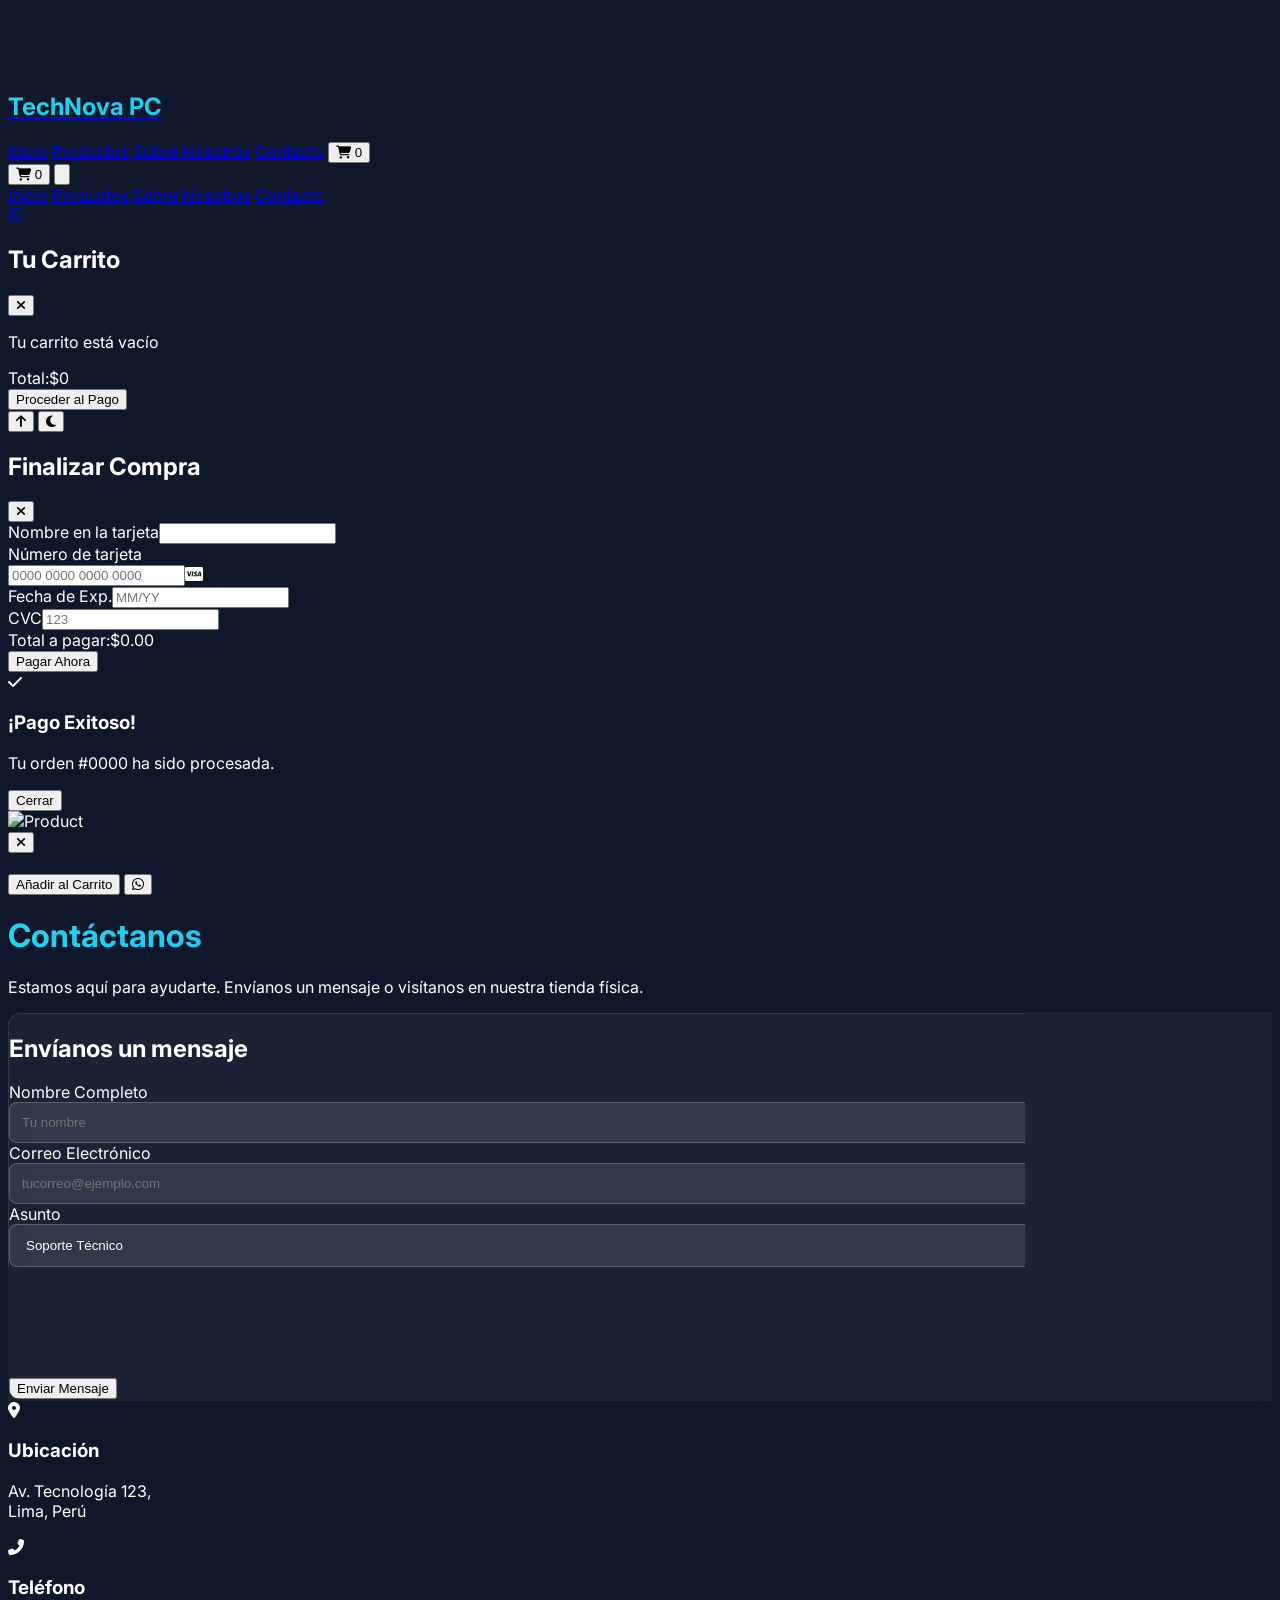
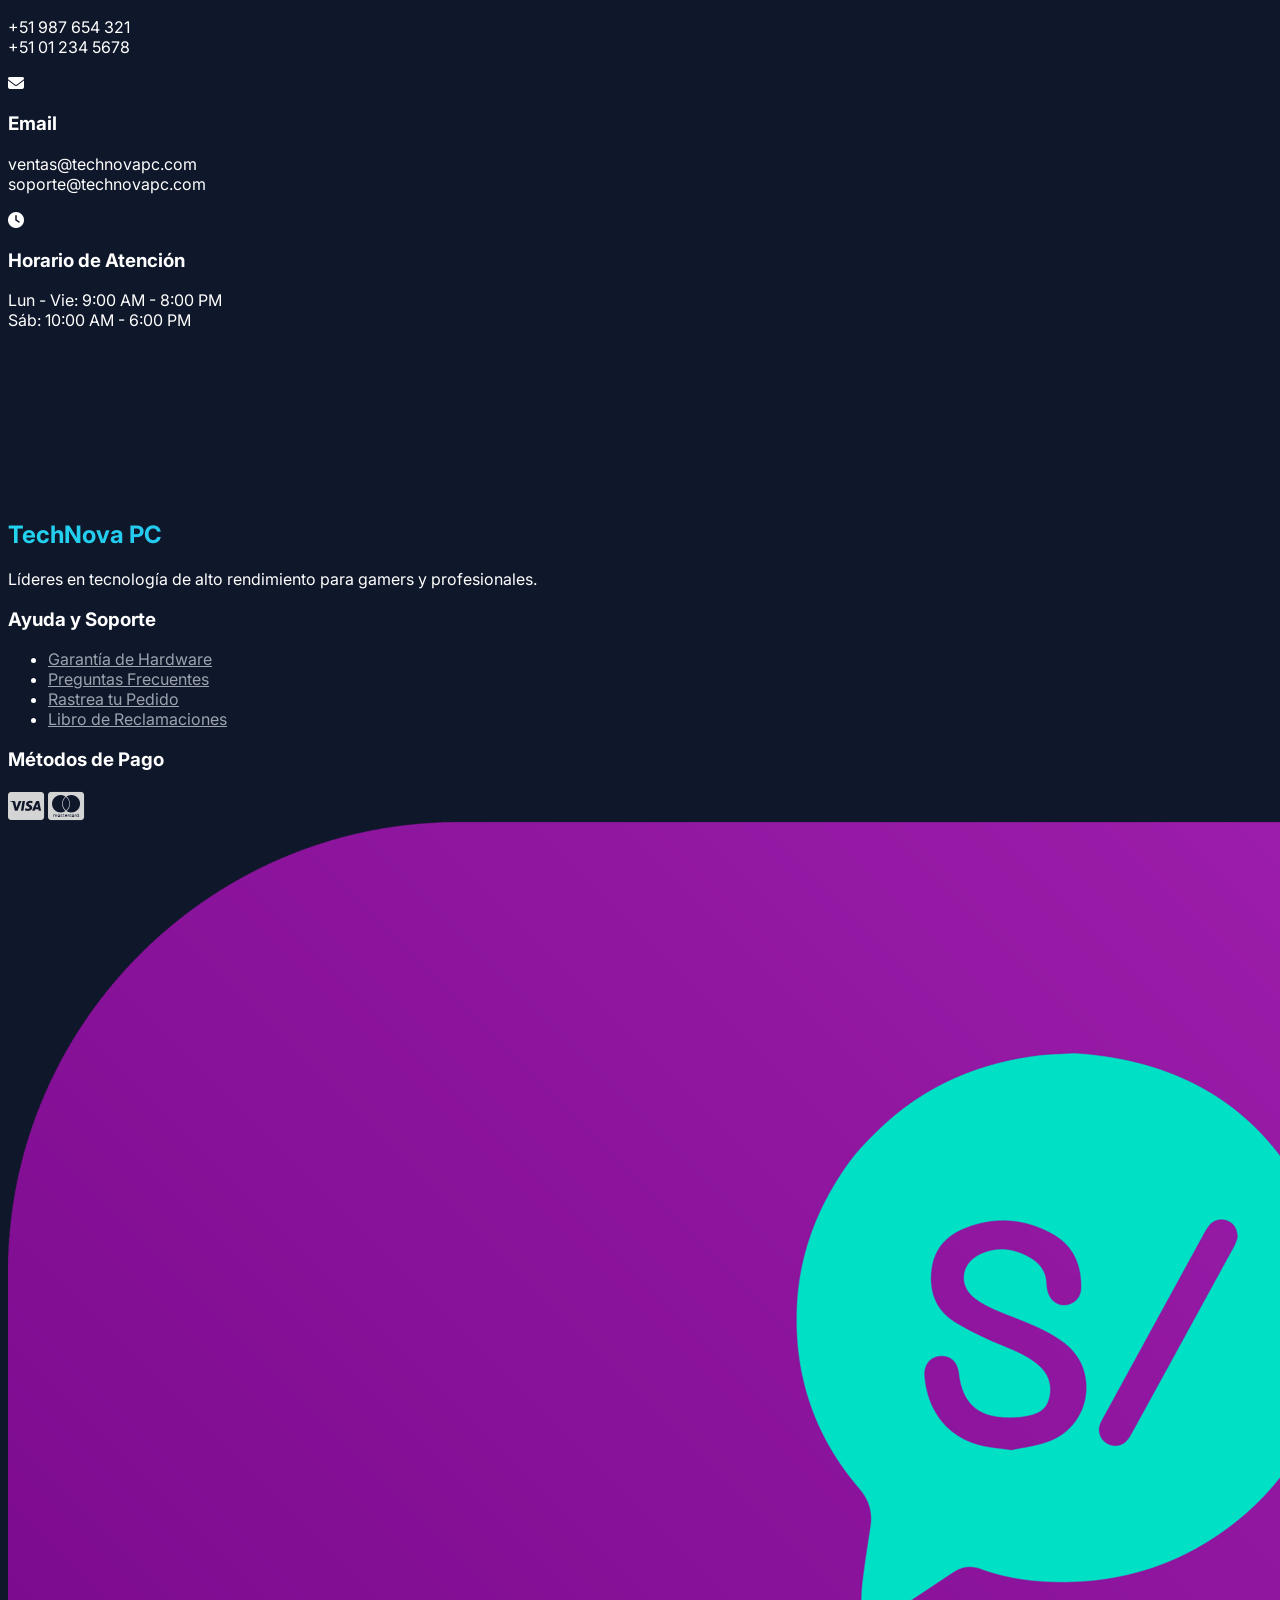
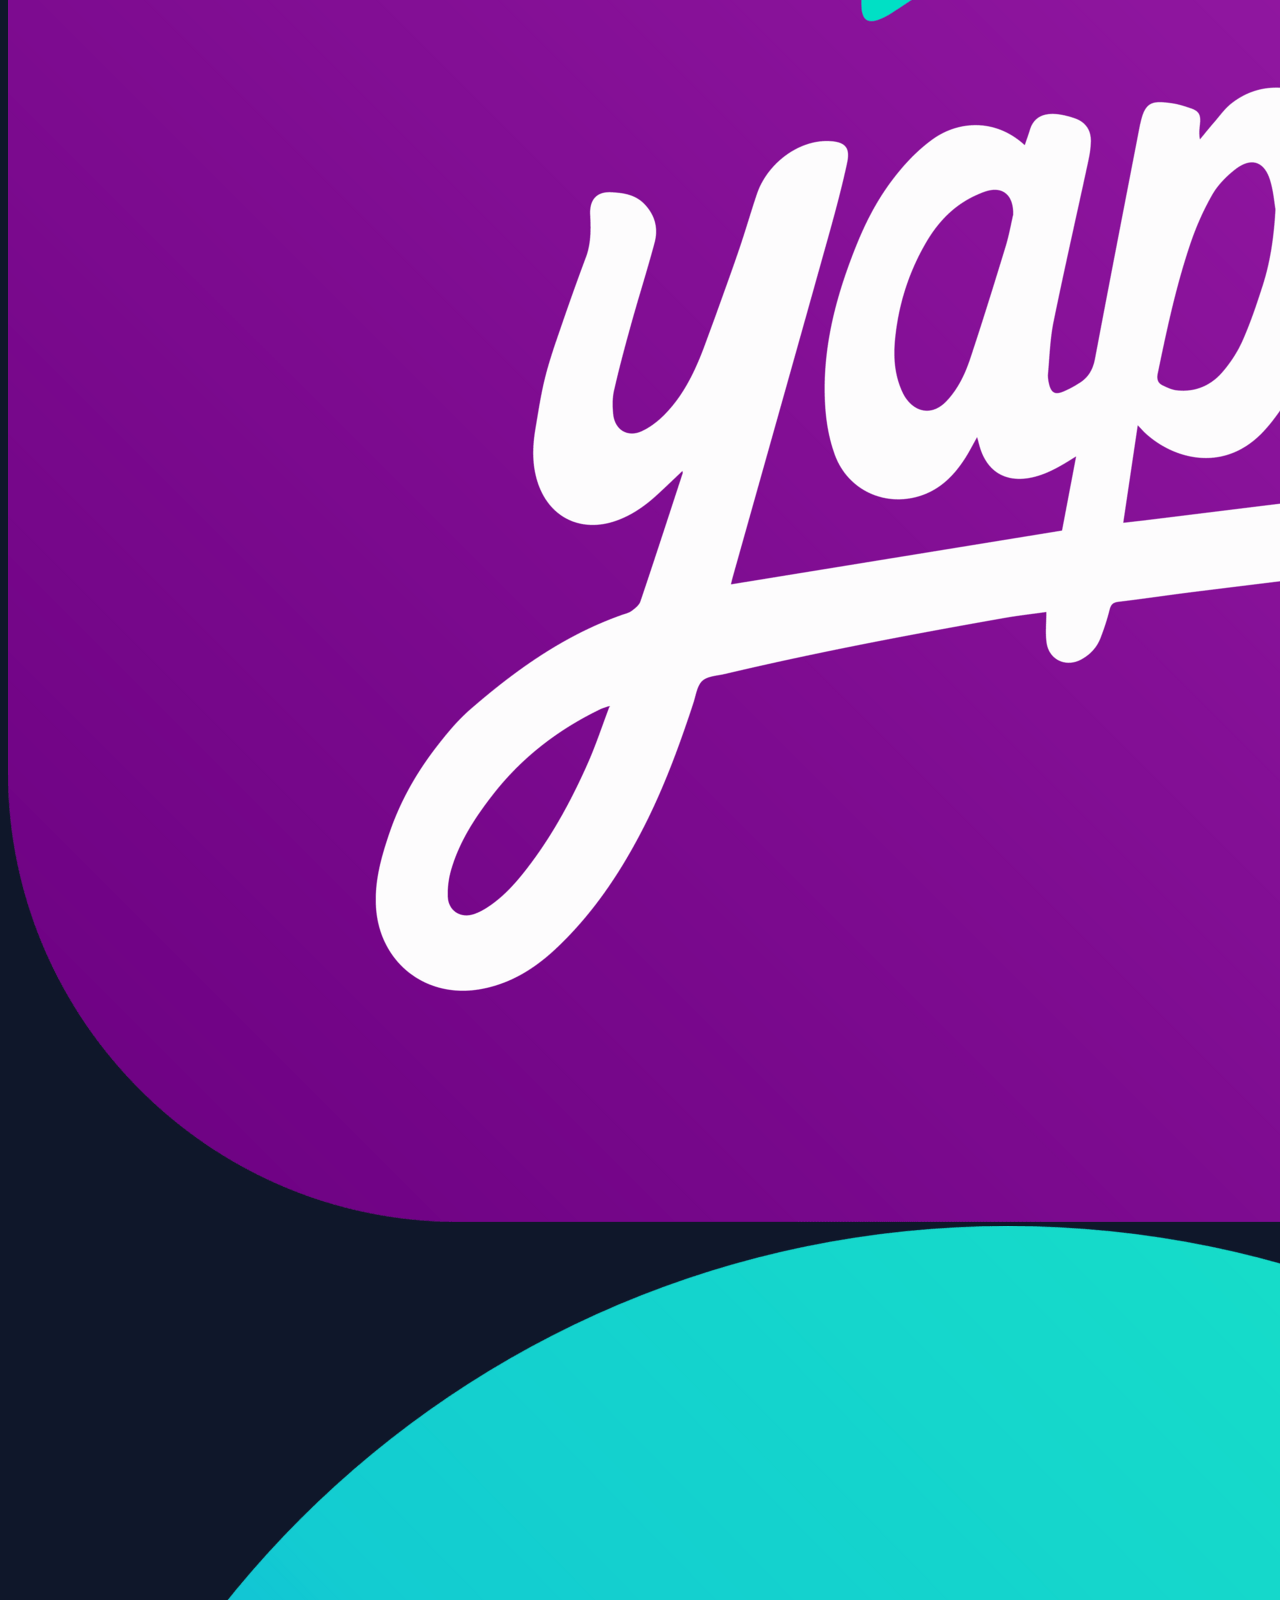
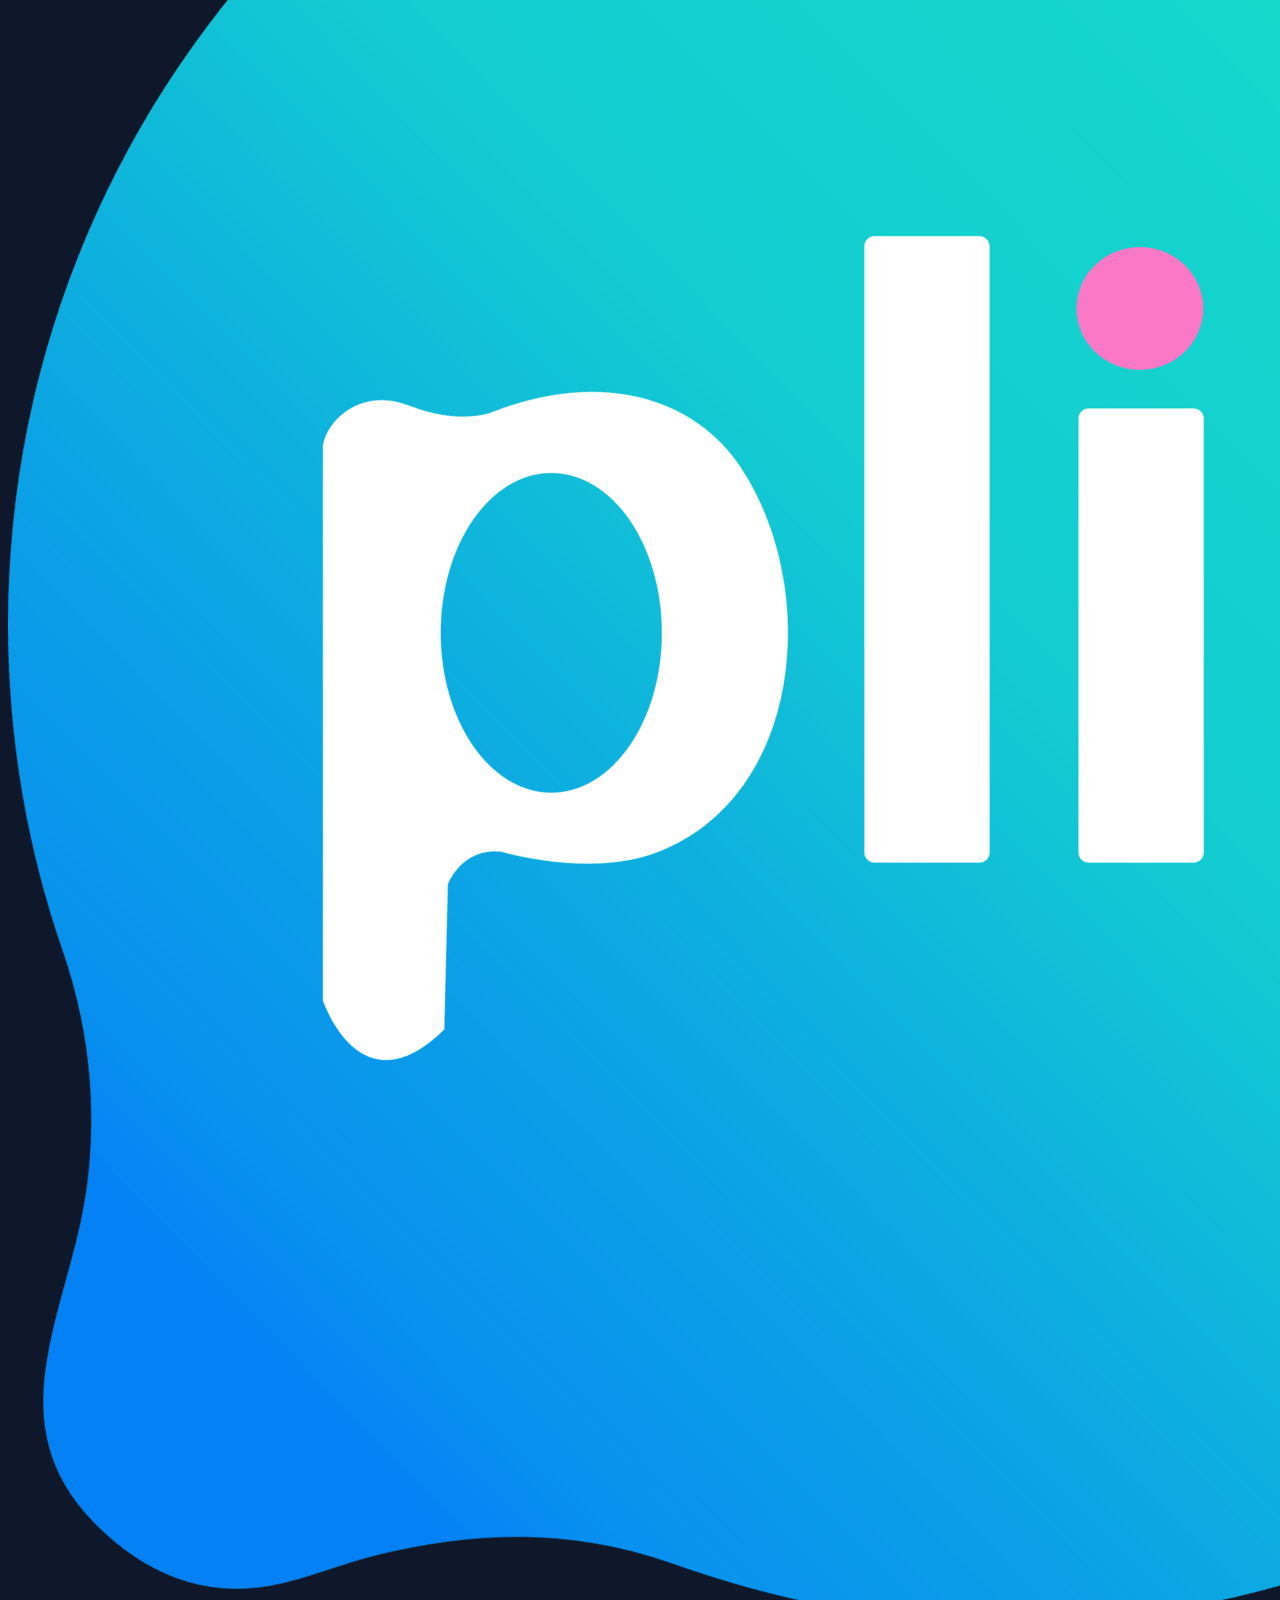
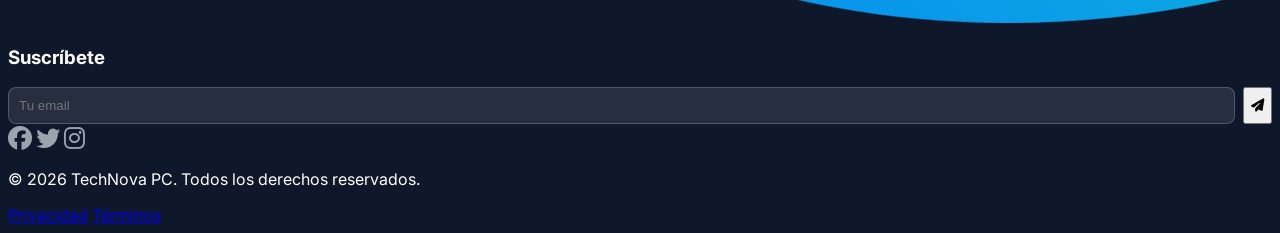
==== contacto.html @ ab7028e3 "Proyecto TechNova" ====
<!DOCTYPE html>
<html lang="es">
<head>
    <meta charset="UTF-8">
    <meta name="viewport" content="width=device-width, initial-scale=1.0">
    <title>Contacto - TechNova PC</title>
    <script src="https://cdn.tailwindcss.com"></script>
    <script>
        tailwind.config = {
            darkMode: 'class',
            theme: {
                extend: {
                    colors: {
                        'slate-900': '#0f172a',
                        'cyan-400': '#22d3ee',
                        'blue-500': '#3b82f6',
                    }
                }
            }
        }
    </script>
    <link rel="stylesheet" href="style.css">
    <link rel="stylesheet" href="https://cdnjs.cloudflare.com/ajax/libs/font-awesome/6.4.0/css/all.min.css" integrity="sha512-iecdLmaskl7CVkqkXNQ/ZH/XLlvWZOJyj7Yy7tcenmpD1ypASozpmT/E0iPtmFIB46ZmdtAc9eNBvH0H/ZpiBw==" crossorigin="anonymous" referrerpolicy="no-referrer" />
    
    <!-- Favicon -->
    <link rel="icon" type="image/png" href="https://cdn-icons-png.flaticon.com/512/689/689355.png">
    
    <!-- Open Graph / Redes Sociales -->
    <meta property="og:type" content="website">
    <meta property="og:title" content="Contacto - TechNova PC">
    <meta property="og:description" content="¿Tienes dudas? Contáctanos para asesoría personalizada o soporte técnico.">
    <meta property="og:image" content="https://images.unsplash.com/photo-1587202372775-e229f172b9d7?auto=format&fit=crop&w=1200&q=80">
</head>
<body class="bg-slate-900 text-white font-sans flex flex-col min-h-screen">
    <!-- Navbar -->
    <nav class="bg-slate-800 shadow-lg fixed w-full z-50 top-0">
        <div class="max-w-7xl mx-auto px-4 sm:px-6 lg:px-8">
            <div class="flex justify-between h-16">
                <div class="flex items-center">
                    <a href="index.html" class="flex-shrink-0">
                        <h1 class="text-2xl font-bold gradient-text">TechNova PC</h1>
                    </a>
                </div>
                <div class="hidden md:block">
                    <div class="ml-10 flex items-baseline space-x-4 h-16 items-center">
                        <a href="index.html" class="nav-link text-gray-300 hover:text-cyan-400 px-3 py-2 rounded-md text-sm font-medium transition-colors">Inicio</a>
                        <a href="productos.html" class="nav-link text-gray-300 hover:text-cyan-400 px-3 py-2 rounded-md text-sm font-medium transition-colors">Productos</a>
                        <a href="nosotros.html" class="nav-link text-gray-300 hover:text-cyan-400 px-3 py-2 rounded-md text-sm font-medium transition-colors">Sobre Nosotros</a>
                        <a href="contacto.html" class="nav-link text-gray-300 hover:text-cyan-400 px-3 py-2 rounded-md text-sm font-medium transition-colors">Contacto</a>
                        <button id="cart-btn" onclick="window.openCart()" class="relative text-gray-300 hover:text-cyan-400 px-3 py-2 rounded-md text-sm font-medium transition-colors">
                            <i class="fas fa-shopping-cart text-lg"></i>
                            <span id="cart-count" class="absolute -top-1 -right-1 bg-cyan-400 text-slate-900 text-xs font-bold rounded-full h-5 w-5 flex items-center justify-center hidden">0</span>
                        </button>
                    </div>
                </div>
                <div class="md:hidden flex items-center space-x-4">
                    <button id="mobile-cart-btn" onclick="window.openCart()" class="relative text-gray-300 hover:text-white">
                        <i class="fas fa-shopping-cart text-xl"></i>
                        <span id="mobile-cart-count" class="absolute -top-2 -right-2 bg-cyan-400 text-slate-900 text-xs font-bold rounded-full h-5 w-5 flex items-center justify-center hidden">0</span>
                    </button>
                    <button id="mobile-menu-button" onclick="window.toggleMobileMenu()" class="text-gray-300 hover:text-white">
                        <svg class="h-6 w-6" fill="none" viewBox="0 0 24 24" stroke="currentColor"><path stroke-linecap="round" stroke-linejoin="round" stroke-width="2" d="M4 6h16M4 12h16M4 18h16" /></svg>
                    </button>
                </div>
            </div>
        </div>
        <div id="mobile-menu" class="hidden md:hidden bg-slate-800 border-t border-slate-700">
            <div class="px-2 pt-2 pb-3 space-y-1 sm:px-3">
                <a href="index.html" class="block text-gray-300 hover:text-cyan-400 px-3 py-2 rounded-md text-base font-medium">Inicio</a>
                <a href="productos.html" class="block text-gray-300 hover:text-cyan-400 px-3 py-2 rounded-md text-base font-medium">Productos</a>
                <a href="nosotros.html" class="block text-gray-300 hover:text-cyan-400 px-3 py-2 rounded-md text-base font-medium">Sobre Nosotros</a>
                <a href="contacto.html" class="block text-gray-300 hover:text-cyan-400 px-3 py-2 rounded-md text-base font-medium">Contacto</a>
            </div>
        </div>
    </nav>

    <!-- UI Shared Components -->
    <a href="https://wa.me/+51991231599" target="_blank" class="fixed bottom-6 left-6 bg-green-500 text-white p-4 rounded-full shadow-lg z-50 hover:scale-110 transition-transform flex items-center justify-center"><i class="fab fa-whatsapp text-3xl"></i></a>
    <div id="cart-sidebar" class="fixed inset-0 z-[60] hidden">
        <div id="cart-backdrop" class="absolute inset-0 bg-black/50 backdrop-blur-sm transition-opacity"></div>
        <div class="absolute right-0 top-0 h-full w-full max-w-md bg-slate-800 shadow-2xl transform transition-transform duration-300 translate-x-full" id="cart-panel">
            <div class="flex flex-col h-full">
                <div class="flex justify-between items-center p-6 border-b border-slate-700">
                    <h2 class="text-xl font-bold text-white">Tu Carrito</h2>
                    <button onclick="window.closeCart()" class="text-gray-400 hover:text-white"><i class="fas fa-times text-xl"></i></button>
                </div>
                <div id="cart-items" class="flex-1 overflow-y-auto p-6 space-y-4"></div>
                <div class="p-6 border-t border-slate-700 bg-slate-900">
                    <div class="flex justify-between items-center mb-4"><span class="text-gray-400">Total:</span><span id="cart-total" class="text-2xl font-bold text-cyan-400">$0.00</span></div>
                    <button id="checkout-btn" class="w-full bg-cyan-400 text-slate-900 py-3 rounded-lg font-bold hover:bg-cyan-300 transition-colors shadow-lg shadow-cyan-400/20">Proceder al Pago</button>
                </div>
            </div>
        </div>
    </div>
    <div id="toast" class="fixed bottom-5 right-5 bg-cyan-400 text-slate-900 px-6 py-3 rounded-lg shadow-lg transform translate-y-20 opacity-0 transition-all duration-300 z-[70] font-semibold hidden"></div>
    <button id="back-to-top" class="fixed bottom-24 right-6 bg-slate-800 text-cyan-400 p-4 rounded-full shadow-2xl z-50 border border-slate-700 opacity-0 translate-y-10 transition-all duration-300 hover:bg-cyan-400 hover:text-slate-900"><i class="fas fa-arrow-up"></i></button>
    <button id="theme-toggle" class="fixed bottom-6 right-20 bg-slate-800 text-yellow-400 p-4 rounded-full shadow-lg z-50 border border-slate-700 hover:bg-slate-700 transition-colors"><i id="theme-icon" class="fas fa-moon text-xl"></i></button>

    <!-- Checkout Modal -->
    <div id="checkout-modal" class="fixed inset-0 z-[80] hidden">
        <div class="absolute inset-0 bg-slate-900/90 backdrop-blur-sm"></div>
        <div class="absolute inset-0 flex items-center justify-center p-4">
            <div id="checkout-content" class="bg-slate-800 rounded-2xl w-full max-w-lg shadow-2xl transform transition-all scale-95 opacity-0 border border-slate-700">
                <div class="p-8">
                    <div class="flex justify-between items-center mb-6">
                        <h2 class="text-2xl font-bold text-white">Finalizar Compra</h2>
                        <button id="close-checkout" class="text-gray-400 hover:text-white"><i class="fas fa-times text-xl"></i></button>
                    </div>
                    <form id="payment-form" class="space-y-4">
                        <div><label class="block text-sm font-medium text-gray-400 mb-1">Nombre en la tarjeta</label><input type="text" class="w-full bg-slate-700 border border-slate-600 rounded-lg px-4 py-2 text-white focus:outline-none focus:border-cyan-400" required></div>
                        <div><label class="block text-sm font-medium text-gray-400 mb-1">Número de tarjeta</label><div class="relative"><input type="text" class="w-full bg-slate-700 border border-slate-600 rounded-lg px-4 py-2 pl-10 text-white focus:outline-none focus:border-cyan-400" placeholder="0000 0000 0000 0000" maxlength="19" required><i class="fab fa-cc-visa absolute left-3 top-2.5 text-gray-400"></i></div></div>
                        <div class="grid grid-cols-2 gap-4">
                            <div><label class="block text-sm font-medium text-gray-400 mb-1">Fecha de Exp.</label><input type="text" class="w-full bg-slate-700 border border-slate-600 rounded-lg px-4 py-2 text-white focus:outline-none focus:border-cyan-400" placeholder="MM/YY" maxlength="5" required></div>
                            <div><label class="block text-sm font-medium text-gray-400 mb-1">CVC</label><input type="text" class="w-full bg-slate-700 border border-slate-600 rounded-lg px-4 py-2 text-white focus:outline-none focus:border-cyan-400" placeholder="123" maxlength="3" required></div>
                        </div>
                        <div class="pt-4 flex justify-between items-center"><span class="text-gray-400">Total a pagar:</span><span id="checkout-total" class="text-2xl font-bold text-cyan-400">$0.00</span></div>
                        <button type="submit" id="pay-btn" class="w-full bg-cyan-400 text-slate-900 py-3 rounded-lg font-bold hover:bg-cyan-300 transition-colors mt-4">Pagar Ahora</button>
                    </form>
                    <div id="payment-success" class="hidden text-center py-8">
                        <div class="w-20 h-20 bg-green-500 rounded-full flex items-center justify-center mx-auto mb-6"><i class="fas fa-check text-4xl text-white"></i></div>
                        <h3 class="text-2xl font-bold text-white mb-2">¡Pago Exitoso!</h3>
                        <p class="text-gray-400 mb-6">Tu orden <span id="order-id" class="text-cyan-400 font-mono font-bold">#0000</span> ha sido procesada.</p>
                        <button onclick="window.closeCheckout()" class="bg-slate-700 text-white px-6 py-2 rounded-lg hover:bg-slate-600 transition-colors">Cerrar</button>
                    </div>
                </div>
            </div>
        </div>
    </div>

    <!-- Product Modal -->
    <div id="product-modal" class="fixed inset-0 z-[100] hidden">
        <div id="modal-backdrop" class="absolute inset-0 bg-slate-900/90 backdrop-blur-sm transition-opacity"></div>
        <div class="absolute inset-0 flex items-center justify-center p-4">
            <div id="modal-content" class="bg-slate-800 rounded-2xl w-full max-w-4xl shadow-2xl flex flex-col md:flex-row overflow-hidden transform transition-all scale-95 opacity-0 border border-slate-700 max-h-[90vh]">
                <div class="w-full md:w-1/2 relative bg-white/5"><img id="modal-image" src="" class="w-full h-64 md:h-full object-cover" alt="Product"></div>
                <div class="w-full md:w-1/2 p-8 flex flex-col overflow-y-auto">
                    <div class="flex justify-between items-start mb-4">
                        <span id="modal-category" class="text-cyan-400 text-sm font-bold uppercase tracking-wider"></span>
                        <button id="close-modal" class="text-gray-400 hover:text-white"><i class="fas fa-times text-xl"></i></button>
                    </div>
                    <h2 id="modal-title" class="text-3xl font-bold text-white mb-2"></h2>
                    <p id="modal-price" class="text-2xl font-bold text-cyan-400 mb-6"></p>
                    <p id="modal-description" class="text-gray-300 mb-6 leading-relaxed"></p>
                    <ul id="modal-specs" class="space-y-2 mb-8 text-gray-400 text-sm"></ul>
                    <div class="mt-auto flex space-x-4">
                        <button id="modal-add-cart" class="flex-1 bg-cyan-400 text-slate-900 py-3 rounded-lg font-bold hover:bg-cyan-300 transition-colors shadow-lg shadow-cyan-400/20">Añadir al Carrito</button>
                        <button id="modal-whatsapp-query" class="px-4 py-3 border border-slate-600 rounded-lg text-white hover:bg-slate-700 transition-colors"><i class="fab fa-whatsapp text-xl"></i></button>
                    </div>
                </div>
            </div>
        </div>
    </div>

    <!-- Header Contacto -->
    <header class="bg-slate-800 py-12 shadow-md">
        <div class="max-w-7xl mx-auto px-4 sm:px-6 lg:px-8 text-center">
            <h1 class="text-3xl md:text-5xl font-bold gradient-text mb-6">Contáctanos</h1>
            <p class="text-gray-400 max-w-2xl mx-auto">
                Estamos aquí para ayudarte. Envíanos un mensaje o visítanos en nuestra tienda física.
            </p>
        </div>
    </header>

    <!-- Contenido Principal -->
    <main class="flex-grow py-16 section-reveal">
        <div class="max-w-7xl mx-auto px-4 sm:px-6 lg:px-8">
            <div class="grid grid-cols-1 lg:grid-cols-2 gap-12">
                <!-- Formulario de Contacto -->
                <div class="glass-card p-8">
                    <h2 class="text-2xl font-bold mb-6 text-white">Envíanos un mensaje</h2>
                    <form id="contact-form" action="#" method="POST" class="space-y-6">
                        <div>
                            <label for="name" class="block text-sm font-medium text-gray-300 mb-2">Nombre Completo</label>
                            <input type="text" id="name" name="name" class="form-input" placeholder="Tu nombre" required>
                        </div>
                        <div>
                            <label for="email" class="block text-sm font-medium text-gray-300 mb-2">Correo Electrónico</label>
                            <input type="email" id="email" name="email" class="form-input" placeholder="tucorreo@ejemplo.com" required>
                        </div>
                        <div>
                            <label for="subject" class="block text-sm font-medium text-gray-300 mb-2">Asunto</label>
                            <select id="subject" name="subject" class="form-input">
                                <option value="soporte">Soporte Técnico</option>
                                <option value="ventas">Ventas</option>
                                <option value="garantia">Garantía</option>
                                <option value="otro">Otro</option>
                            </select>
                        </div>
                        <div>
                            <label for="message" class="block text-sm font-medium text-gray-300 mb-2">Mensaje</label>
                            <textarea id="message" name="message" rows="4" class="form-input" placeholder="¿En qué podemos ayudarte?" required></textarea>
                        </div>
                        <button type="submit" class="w-full bg-cyan-400 text-slate-900 py-3 rounded-lg font-bold btn-hover text-lg">
                            Enviar Mensaje
                        </button>
                    </form>
                </div>

                <!-- Información y Mapa -->
                <div class="space-y-8">
                    <!-- Información de Contacto -->
                    <div class="grid grid-cols-1 md:grid-cols-2 gap-6">
                        <div class="bg-slate-800 p-6 rounded-lg shadow-lg">
                            <div class="text-cyan-400 text-3xl mb-4">
                                <i class="fas fa-map-marker-alt"></i>
                            </div>
                            <h3 class="text-lg font-bold mb-2">Ubicación</h3>
                            <p class="text-gray-400">Av. Tecnología 123,<br>Lima, Perú</p>
                        </div>
                        <div class="bg-slate-800 p-6 rounded-lg shadow-lg">
                            <div class="text-cyan-400 text-3xl mb-4">
                                <i class="fas fa-phone-alt"></i>
                            </div>
                            <h3 class="text-lg font-bold mb-2">Teléfono</h3>
                            <p class="text-gray-400">+51 987 654 321<br>+51 01 234 5678</p>
                        </div>
                        <div class="bg-slate-800 p-6 rounded-lg shadow-lg">
                            <div class="text-cyan-400 text-3xl mb-4">
                                <i class="fas fa-envelope"></i>
                            </div>
                            <h3 class="text-lg font-bold mb-2">Email</h3>
                            <p class="text-gray-400">ventas@technovapc.com<br>soporte@technovapc.com</p>
                        </div>
                        <div class="bg-slate-800 p-6 rounded-lg shadow-lg">
                            <div class="text-cyan-400 text-3xl mb-4">
                                <i class="fas fa-clock"></i>
                            </div>
                            <h3 class="text-lg font-bold mb-2">Horario de Atención</h3>
                            <p class="text-gray-400">Lun - Vie: 9:00 AM - 8:00 PM<br>Sáb: 10:00 AM - 6:00 PM</p>
                        </div>
                    </div>

                    <!-- Mapa Real -->
                    <div class="bg-slate-800 rounded-lg overflow-hidden shadow-lg h-80 relative group">
                        <iframe 
                            src="https://www.google.com/maps/embed?pb=!1m18!1m12!1m3!1d15606.3150532298!2d-77.0365256!3d-12.0621065!2m3!1f0!2f0!3f0!3m2!1i1024!2i768!4f13.1!3m3!1m2!1s0x9105c8c6db2460e1%3A0x633d7d0a28399564!2sWilson%2C%20Lima!5e0!3m2!1ses!2spe!4v1700000000000!5m2!1ses!2spe" 
                            width="100%" 
                            height="100%" 
                            style="border:0;" 
                            allowfullscreen="" 
                            loading="lazy" 
                            referrerpolicy="no-referrer-when-downgrade"
                            class="grayscale contrast-125 group-hover:grayscale-0 transition-all duration-500">
                        </iframe>
                    </div>
                </div>
            </div>
        </div>
    </main>

    <!-- Footer -->
    <footer class="bg-slate-800 pt-16 pb-8 border-t border-slate-700 mt-auto">
        <div class="max-w-7xl mx-auto px-4 sm:px-6 lg:px-8">
            <div class="grid grid-cols-1 md:grid-cols-2 lg:grid-cols-4 gap-12 mb-12">
                <div>
                    <h2 class="text-2xl font-bold gradient-text mb-4">TechNova PC</h2>
                    <p class="text-gray-400 mb-6">Líderes en tecnología de alto rendimiento para gamers y profesionales.</p>
                </div>
                <div>
                    <h3 class="text-lg font-semibold text-white mb-4">Ayuda y Soporte</h3>
                    <ul class="space-y-3">
                        <li><a href="#" class="footer-link">Garantía de Hardware</a></li>
                        <li><a href="#" class="footer-link">Preguntas Frecuentes</a></li>
                        <li><a href="#" class="footer-link">Rastrea tu Pedido</a></li>
                        <li><a href="#" class="footer-link">Libro de Reclamaciones</a></li>
                    </ul>
                </div>
                <div>
                    <h3 class="text-lg font-semibold text-white mb-4">Métodos de Pago</h3>
                    <div class="flex items-center space-x-4 mb-6">
                        <i class="fab fa-cc-visa payment-icon" title="Visa"></i>
                        <i class="fab fa-cc-mastercard payment-icon" title="Mastercard"></i>
                        <img src="img/yape.png" alt="Yape" class="h-8 w-auto grayscale hover:grayscale-0 transition-all cursor-pointer rounded" title="Yape">
                        <img src="img/plin.png" alt="Plin" class="h-8 w-auto grayscale hover:grayscale-0 transition-all cursor-pointer rounded" title="Plin">
                    </div>
                </div>
                <div>
                    <h3 class="text-lg font-semibold text-white mb-4">Suscríbete</h3>
                    <form class="newsletter-form flex gap-2 mb-6">
                        <input type="email" placeholder="Tu email" class="newsletter-input bg-slate-700 border-none rounded-lg px-4 py-2 w-full text-white focus:ring-2 focus:ring-cyan-400" required>
                        <button type="submit" class="bg-cyan-400 text-slate-900 px-4 py-2 rounded-lg font-bold">
                            <i class="fas fa-paper-plane"></i>
                        </button>
                    </form>
                    <div class="flex space-x-4">
                        <a href="#" class="social-icon"><i class="fab fa-facebook"></i></a>
                        <a href="#" class="social-icon"><i class="fab fa-twitter"></i></a>
                        <a href="#" class="social-icon"><i class="fab fa-instagram"></i></a>
                    </div>
                </div>
            </div>
            <div class="border-t border-slate-700 pt-8 flex flex-col md:flex-row justify-between items-center">
                <p class="text-gray-500 text-sm">© <span id="current-year">2026</span> TechNova PC. Todos los derechos reservados.</p>
                <div class="flex space-x-6 mt-4 md:mt-0 text-gray-500 text-sm">
                    <a href="#" class="hover:text-cyan-400 transition-colors">Privacidad</a>
                    <a href="#" class="hover:text-cyan-400 transition-colors">Términos</a>
                </div>
            </div>
        </div>
    </footer>

    <script src="data.js"></script>
    <script src="script.js"></script>
</body>
</html>
---- style.css ----
/* Custom styles for TechNova PC */
@import url('https://fonts.googleapis.com/css2?family=Inter:wght@400;500;600;700&display=swap');

html {
    scroll-behavior: smooth;
}

body {
    background-color: #0f172a;
    color: white;
    font-family: 'Inter', sans-serif;
    padding-top: 64px; /* Altura del navbar para evitar solapamiento */
}

.gradient-text {
    background: linear-gradient(to right, #22d3ee, #3b82f6);
    -webkit-background-clip: text;
    -webkit-text-fill-color: transparent;
    background-clip: text;
}

.card-hover {
    transition: transform 0.3s ease, box-shadow 0.3s ease;
}

.card-hover:hover {
    transform: translateY(-5px);
    box-shadow: 0 10px 25px rgba(34, 211, 238, 0.3);
}

.btn-hover {
    transition: background-color 0.3s ease;
}

.btn-hover:hover {
    background-color: #22d3ee;
}

/* Glassmorphism effect for product cards */
.glass-card {
    background: rgba(255, 255, 255, 0.05);
    backdrop-filter: blur(10px);
    -webkit-backdrop-filter: blur(10px);
    border: 1px solid rgba(255, 255, 255, 0.1);
    border-radius: 12px;
    overflow: hidden;
    transition: transform 0.3s ease, box-shadow 0.3s ease;
}

.glass-card:hover {
    transform: translateY(-5px);
    box-shadow: 0 8px 32px 0 rgba(31, 38, 135, 0.37);
    border: 1px solid rgba(255, 255, 255, 0.2);
}

/* Responsive image optimization */
.product-image {
    width: 100%;
    height: 200px;
    object-fit: cover;
}

/* Retina display support */
@media (-webkit-min-device-pixel-ratio: 2), (min-resolution: 192dpi) {
    .product-image {
        /* In a real scenario, you would swap the image source here using srcset or similar techniques */
        /* For this CSS, we ensure high quality rendering */
        image-rendering: -webkit-optimize-contrast;
    }
}

/* Form validation styles */
.form-input {
    background: rgba(255, 255, 255, 0.1);
    border: 1px solid rgba(255, 255, 255, 0.2);
    border-radius: 8px;
    padding: 12px;
    color: white;
    width: 100%;
    transition: border-color 0.3s ease, box-shadow 0.3s ease;
}

.form-input:focus {
    outline: none;
    border-color: #22d3ee;
    box-shadow: 0 0 0 2px rgba(34, 211, 238, 0.2);
}

.form-input:invalid:not(:placeholder-shown) {
    border-color: #ef4444;
}

/* Fix for Select Options visibility */
select.form-input option {
    background-color: #1e293b;
    color: white;
    padding: 10px;
}

/* Newsletter subscription */
.newsletter-form {
    display: flex;
    flex-direction: column;
    gap: 0.5rem;
}

@media (min-width: 640px) {
    .newsletter-form {
        flex-direction: row;
    }
}

.newsletter-input {
    flex: 1;
    background: rgba(255, 255, 255, 0.1);
    border: 1px solid rgba(255, 255, 255, 0.2);
    border-radius: 8px;
    padding: 10px;
    color: white;
}

.newsletter-input:focus {
    outline: none;
    border-color: #22d3ee;
}

.newsletter-btn {
    background: #22d3ee;
    color: #0f172a;
    border: none;
    border-radius: 8px;
    padding: 10px 20px;
    cursor: pointer;
    font-weight: 600;
    transition: background-color 0.3s ease;
}

.newsletter-btn:hover {
    background: #0891b2;
}

/* Footer Styles */
.footer-link {
    color: #9ca3af;
    transition: color 0.3s ease;
}

.footer-link:hover {
    color: #22d3ee;
}

.social-icon {
    font-size: 1.5rem;
    color: #9ca3af;
    transition: color 0.3s ease;
}

.social-icon:hover {
    color: #22d3ee;
}

/* Payment Icons */
.payment-icon {
    font-size: 2rem;
    color: #cbd5e1;
    filter: grayscale(100%);
    transition: all 0.3s ease;
    cursor: pointer;
}

.payment-icon:hover {
    filter: grayscale(0%);
}

.fa-cc-visa:hover {
    color: #1a1f71 !important; /* Visa Blue */
}

.fa-cc-mastercard:hover {
    color: #eb001b !important; /* Mastercard Red */
}

.payment-method-custom {
    height: 24px;
    display: flex;
    align-items: center;
    justify-content: center;
    min-width: 45px;
    letter-spacing: 0.5px;
}

/* Team Member Photo */
.team-photo {
    width: 150px;
    height: 150px;
    border-radius: 50%;
    object-fit: cover;
    border: 4px solid #22d3ee;
    margin-bottom: 1rem;
}

/* --- Animations --- */

/* Floating Animation */
@keyframes float {
    0% { transform: translateY(0px); }
    50% { transform: translateY(-20px); }
    100% { transform: translateY(0px); }
}

.animate-float {
    animation: float 6s ease-in-out infinite;
}

/* Blob Background Animation */
@keyframes blob {
    0% { transform: translate(0px, 0px) scale(1); }
    33% { transform: translate(30px, -50px) scale(1.1); }
    66% { transform: translate(-20px, 20px) scale(0.9); }
    100% { transform: translate(0px, 0px) scale(1); }
}

.animate-blob {
    animation: blob 7s infinite;
}

.animation-delay-2000 { animation-delay: 2s; }
.animation-delay-4000 { animation-delay: 4s; }

/* Infinite Scroll (Marquee) */
@keyframes scroll {
    0% { transform: translateX(0); }
    100% { transform: translateX(-50%); }
}

.animate-scroll {
    animation: scroll 20s linear infinite;
    width: max-content; /* Ensure container fits all items */
}

/* Scroll Reveal (Fade In Up) */
.section-reveal {
    opacity: 0;
    transform: translateY(50px);
    transition: all 1s ease-out;
}

.section-reveal.active {
    opacity: 1;
    transform: translateY(0);
}

/* Light Mode Support */
body.light-mode {
    background-color: #f8fafc;
    color: #0f172a;
}

body.light-mode .bg-slate-800,
body.light-mode .bg-slate-900 {
    background-color: #ffffff;
}

body.light-mode .bg-slate-700 {
    background-color: #f1f5f9;
}

body.light-mode .text-white {
    color: #1e293b;
}

body.light-mode .text-gray-300,
body.light-mode .text-gray-400 {
    color: #475569;
}

body.light-mode .glass-card {
    background: rgba(255, 255, 255, 0.8);
    border: 1px solid rgba(0, 0, 0, 0.05);
    box-shadow: 0 4px 6px -1px rgb(0 0 0 / 0.1);
}

body.light-mode .border-slate-700,
body.light-mode .border-slate-800 {
    border-color: #e2e8f0;
}

/* Sale Badges */
.badge-sale {
    background: linear-gradient(135deg, #ef4444 0%, #b91c1c 100%);
    box-shadow: 0 4px 15px rgba(239, 68, 68, 0.4);
}

.badge-hot {
    background: linear-gradient(135deg, #f59e0b 0%, #d97706 100%);
    box-shadow: 0 4px 15px rgba(245, 158, 11, 0.4);
}

.badge-new {
    background: linear-gradient(135deg, #10b981 0%, #059669 100%);
    box-shadow: 0 4px 15px rgba(16, 185, 129, 0.4);
}

/* Cart Shake Animation */
@keyframes cart-jump {
    0% { transform: scale(1); }
    30% { transform: scale(1.4) rotate(-15deg); }
    50% { transform: scale(1.4) rotate(15deg); }
    70% { transform: scale(1.4) rotate(-15deg); }
    100% { transform: scale(1); }
}

.cart-animate {
    animation: cart-jump 0.5s ease-in-out;
}

/* Flex alignment for product cards to keep buttons at the bottom */
.glass-card {
    display: flex;
    flex-direction: column;
    height: 100%;
}

.glass-card .p-6, .glass-card .p-5 {
    display: flex;
    flex-direction: column;
    flex-grow: 1;
}

.glass-card button.w-full, .glass-card .add-to-cart-btn {
    margin-top: auto;
}

/* Skeleton Loader */
.skeleton {
    background: #1e293b;
    background: linear-gradient(110deg, #1e293b 8%, #334155 18%, #1e293b 33%);
    border-radius: 12px;
    background-size: 200% 100%;
    animation: 1.5s shine linear infinite;
}

@keyframes shine {
    to {
        background-position-x: -200%;
    }
}

.skeleton-image { height: 200px; width: 100%; }
.skeleton-title { height: 24px; width: 80%; margin: 20px 0 10px 20px; }
.skeleton-text { height: 16px; width: 60%; margin: 0 0 20px 20px; }
.skeleton-footer { height: 32px; width: 90%; margin: 10px auto 20px; }
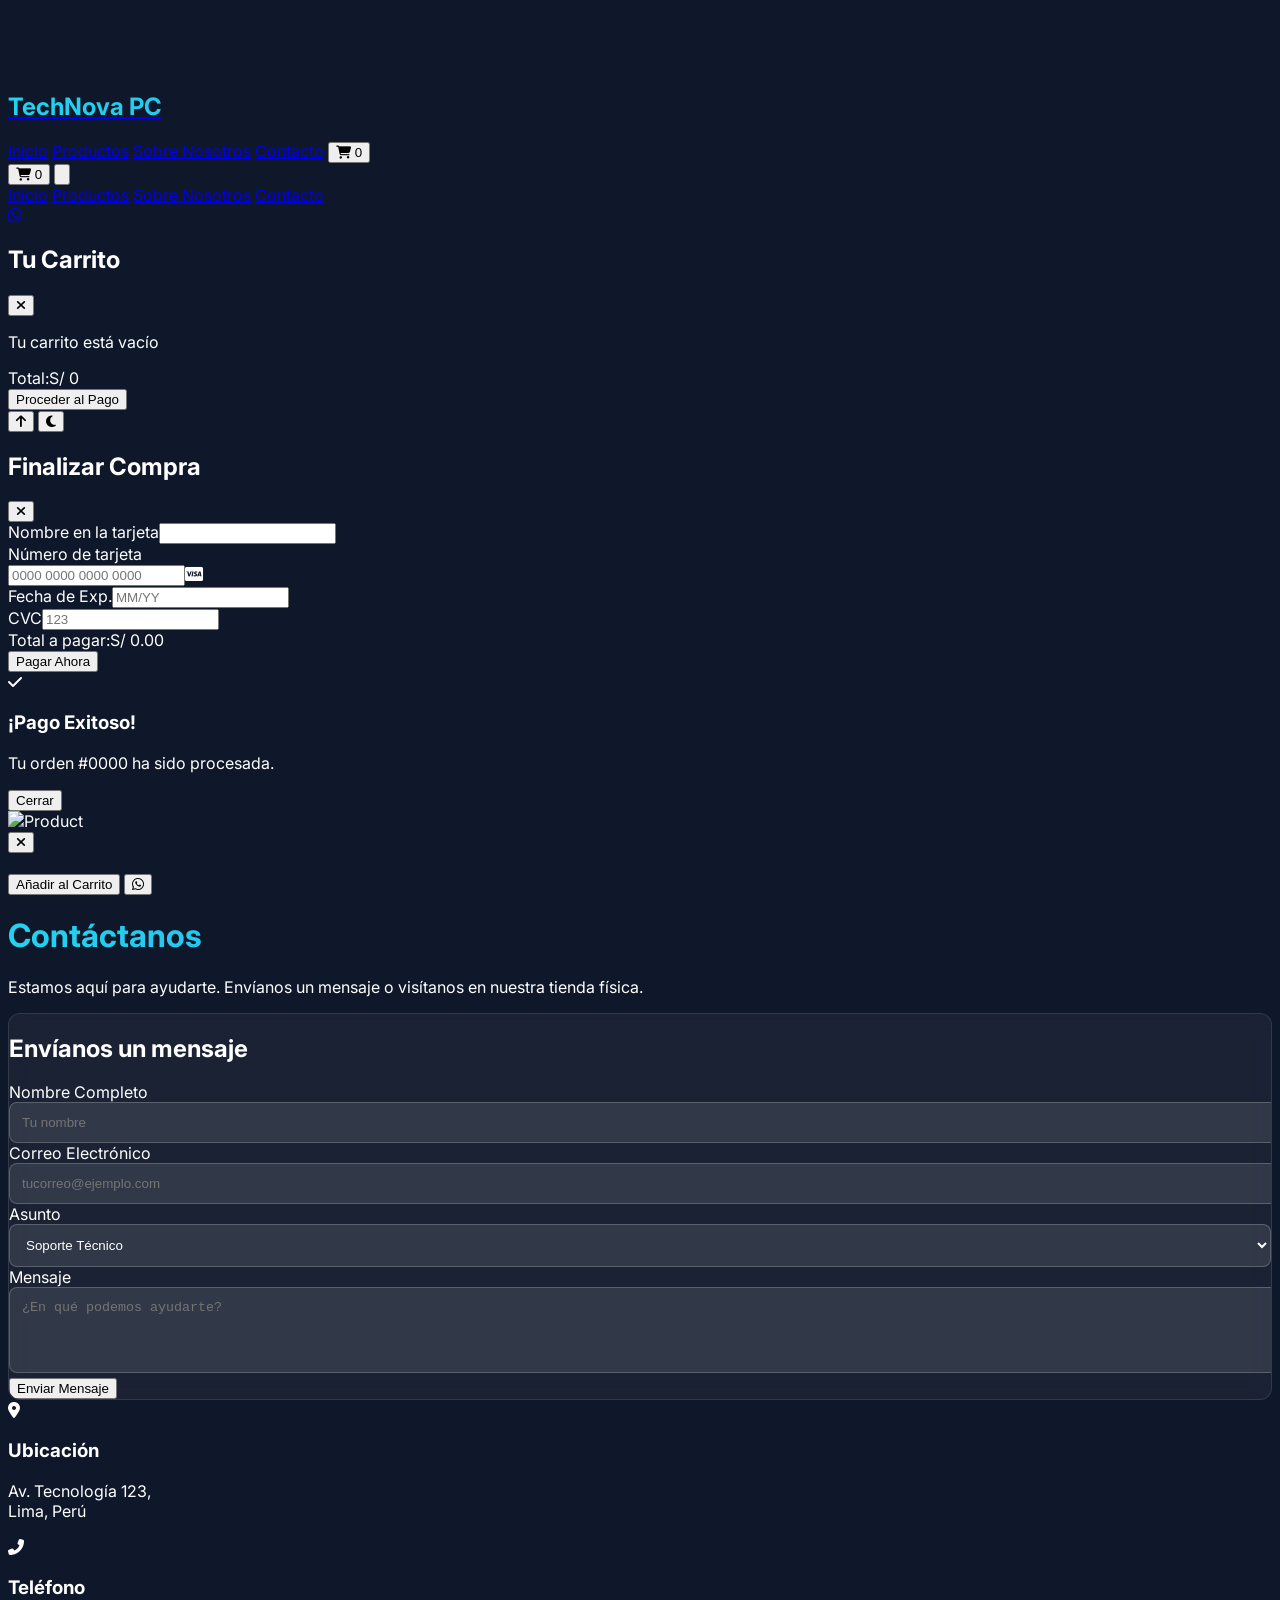
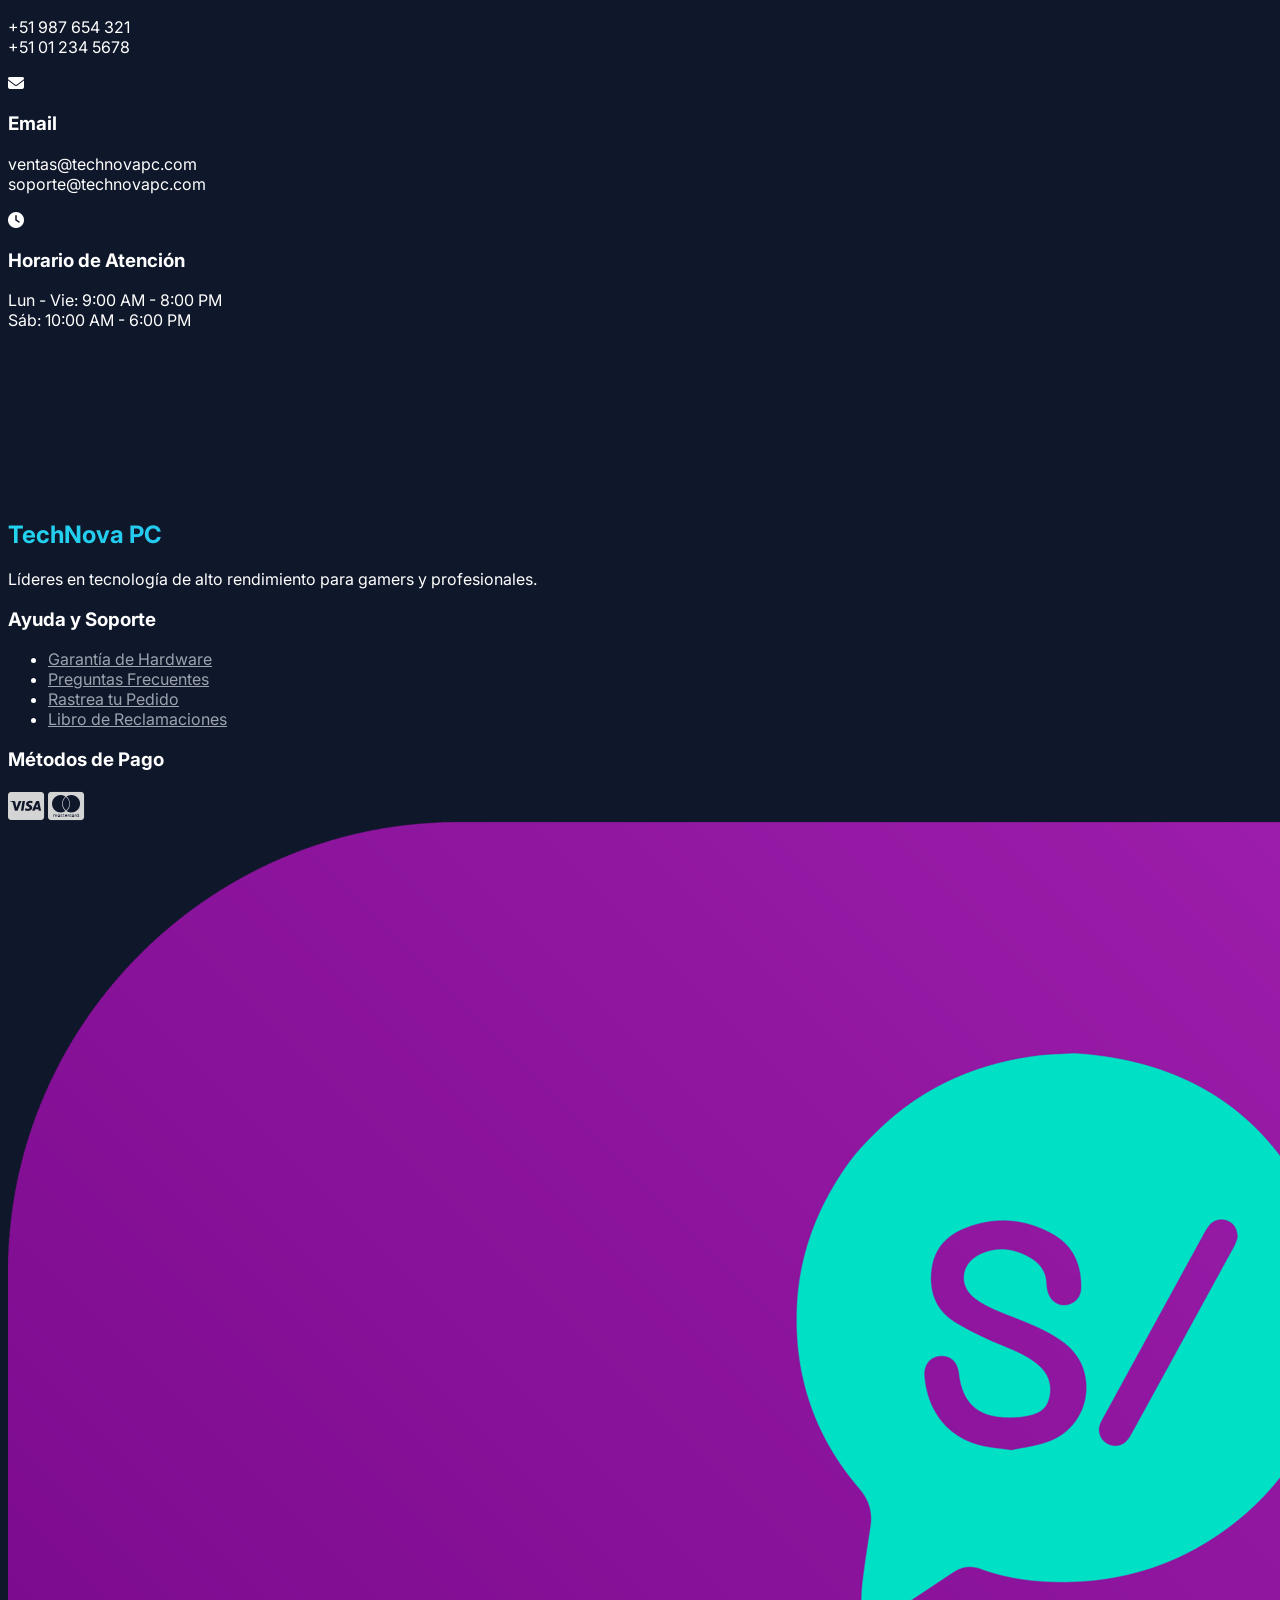
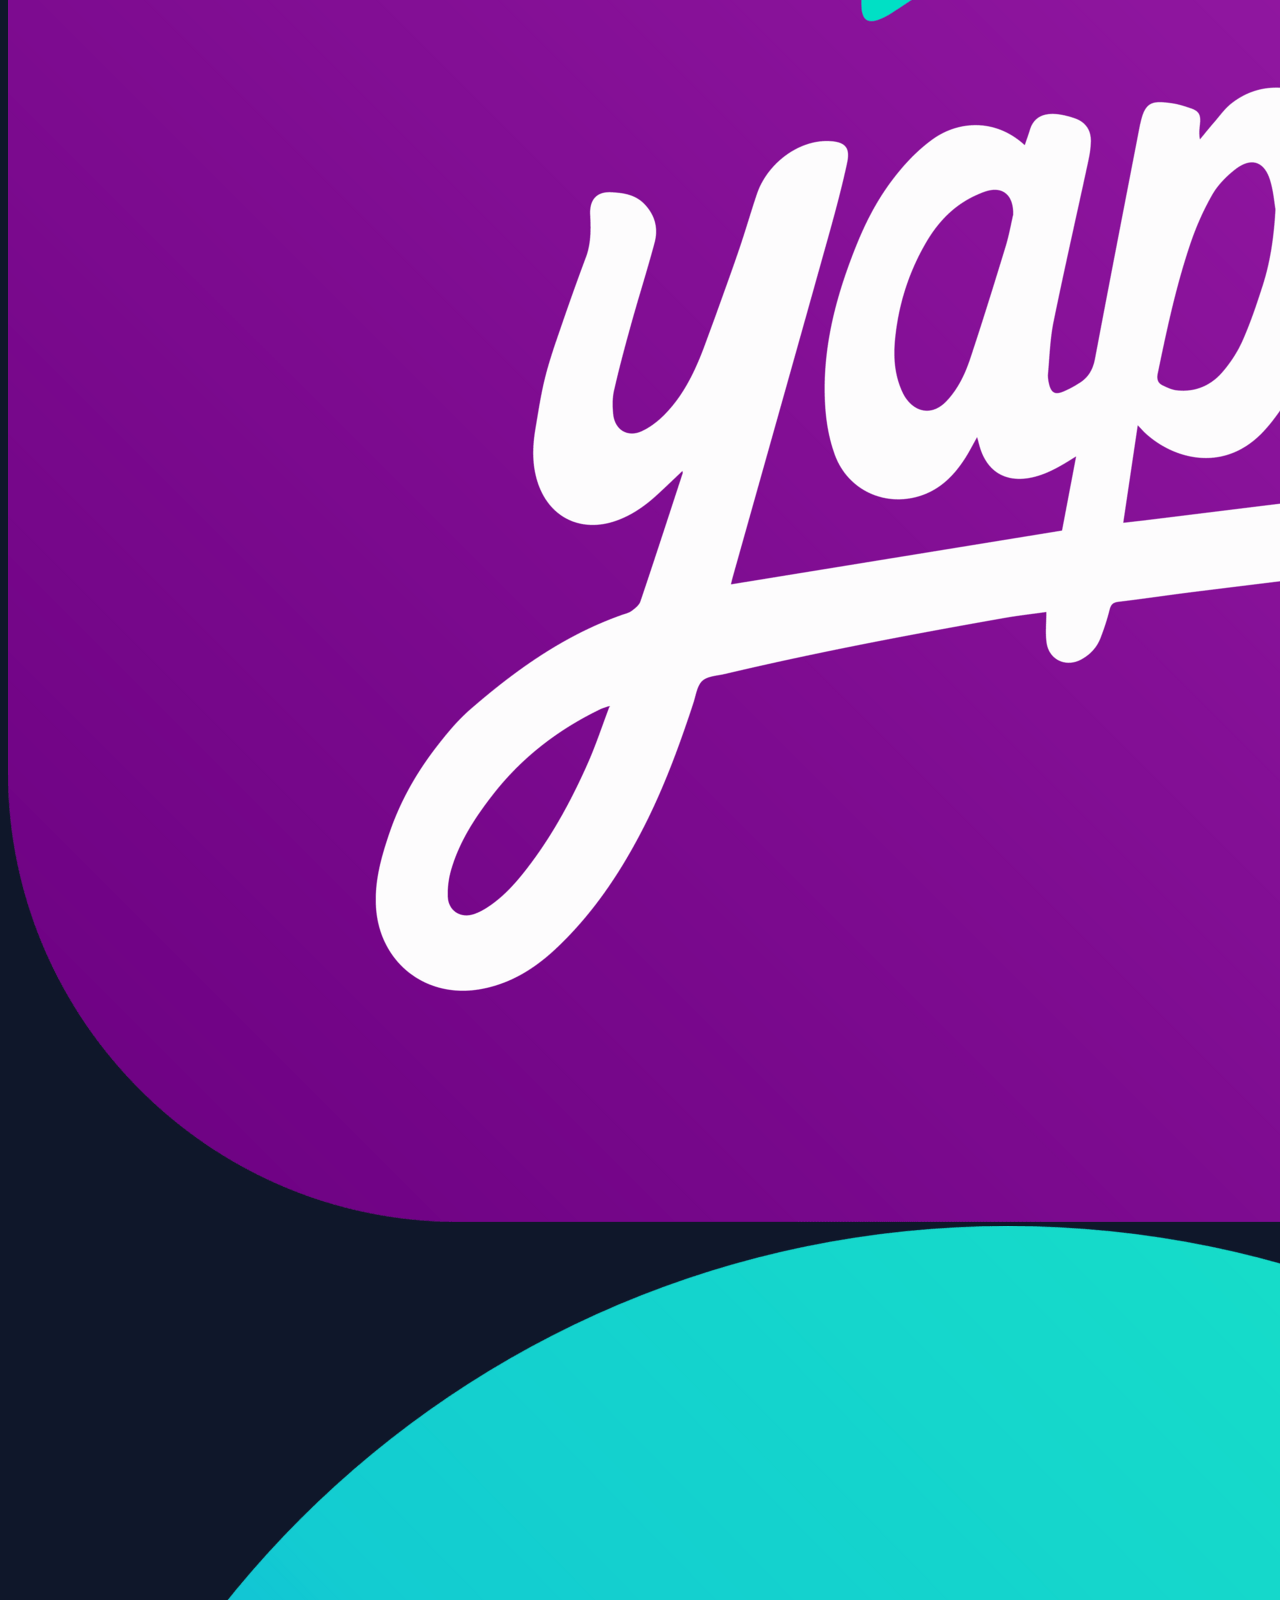
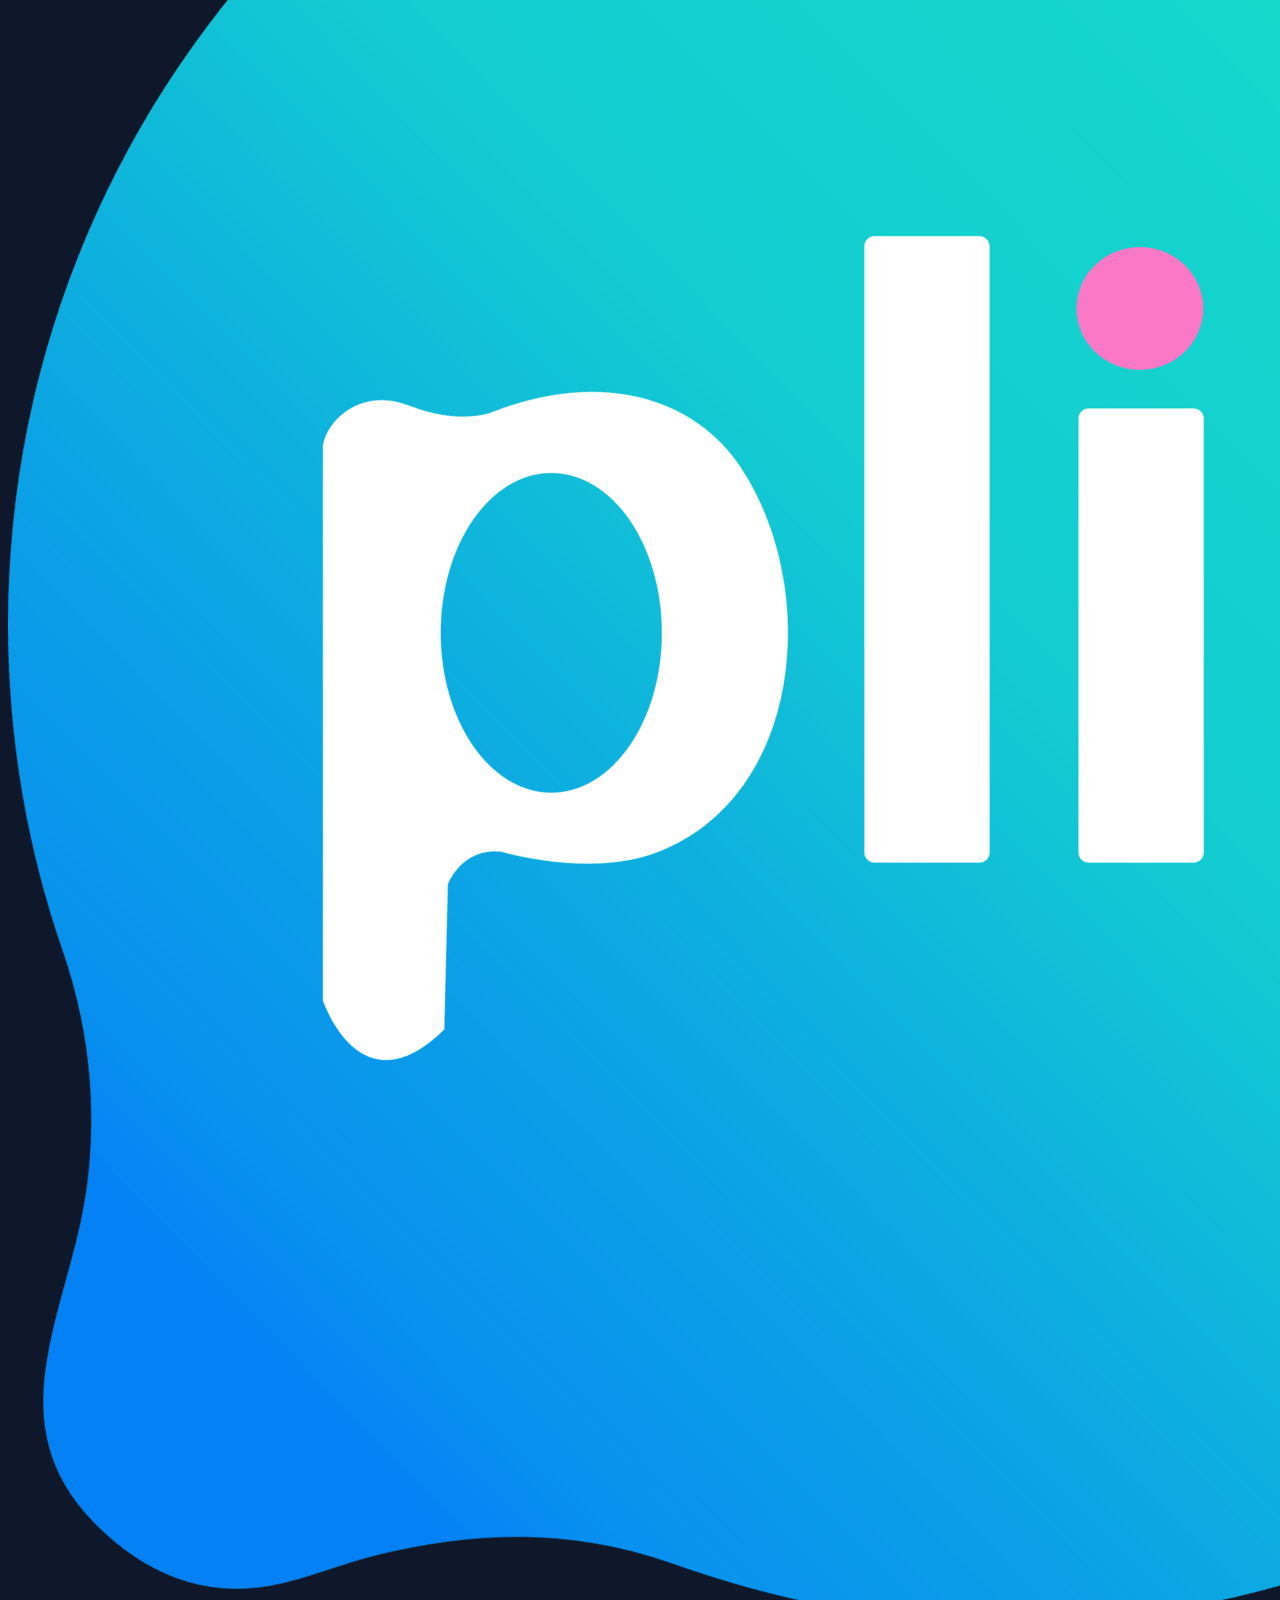
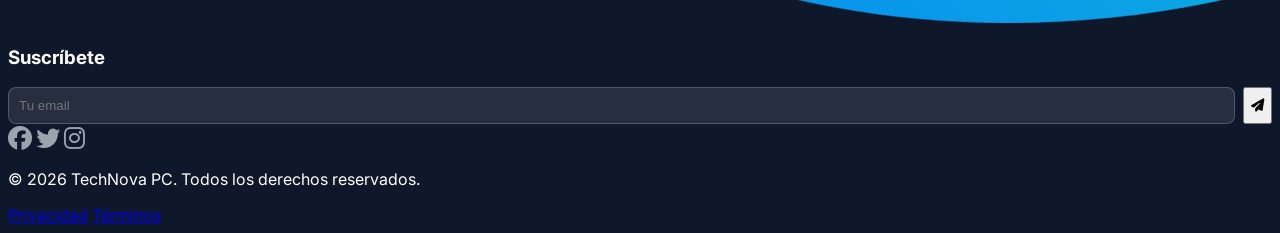
==== commit 67fb3856: "Cambio de moneda a Soles en los precios" ====
--- a/contacto.html
+++ b/contacto.html
@@ -86,7 +86,7 @@
                 </div>
                 <div id="cart-items" class="flex-1 overflow-y-auto p-6 space-y-4"></div>
                 <div class="p-6 border-t border-slate-700 bg-slate-900">
-                    <div class="flex justify-between items-center mb-4"><span class="text-gray-400">Total:</span><span id="cart-total" class="text-2xl font-bold text-cyan-400">$0.00</span></div>
+                    <div class="flex justify-between items-center mb-4"><span class="text-gray-400">Total:</span><span id="cart-total" class="text-2xl font-bold text-cyan-400">S/ 0.00</span></div>
                     <button id="checkout-btn" class="w-full bg-cyan-400 text-slate-900 py-3 rounded-lg font-bold hover:bg-cyan-300 transition-colors shadow-lg shadow-cyan-400/20">Proceder al Pago</button>
                 </div>
             </div>
@@ -113,7 +113,7 @@
                             <div><label class="block text-sm font-medium text-gray-400 mb-1">Fecha de Exp.</label><input type="text" class="w-full bg-slate-700 border border-slate-600 rounded-lg px-4 py-2 text-white focus:outline-none focus:border-cyan-400" placeholder="MM/YY" maxlength="5" required></div>
                             <div><label class="block text-sm font-medium text-gray-400 mb-1">CVC</label><input type="text" class="w-full bg-slate-700 border border-slate-600 rounded-lg px-4 py-2 text-white focus:outline-none focus:border-cyan-400" placeholder="123" maxlength="3" required></div>
                         </div>
-                        <div class="pt-4 flex justify-between items-center"><span class="text-gray-400">Total a pagar:</span><span id="checkout-total" class="text-2xl font-bold text-cyan-400">$0.00</span></div>
+                        <div class="pt-4 flex justify-between items-center"><span class="text-gray-400">Total a pagar:</span><span id="checkout-total" class="text-2xl font-bold text-cyan-400">S/ 0.00</span></div>
                         <button type="submit" id="pay-btn" class="w-full bg-cyan-400 text-slate-900 py-3 rounded-lg font-bold hover:bg-cyan-300 transition-colors mt-4">Pagar Ahora</button>
                     </form>
                     <div id="payment-success" class="hidden text-center py-8">
